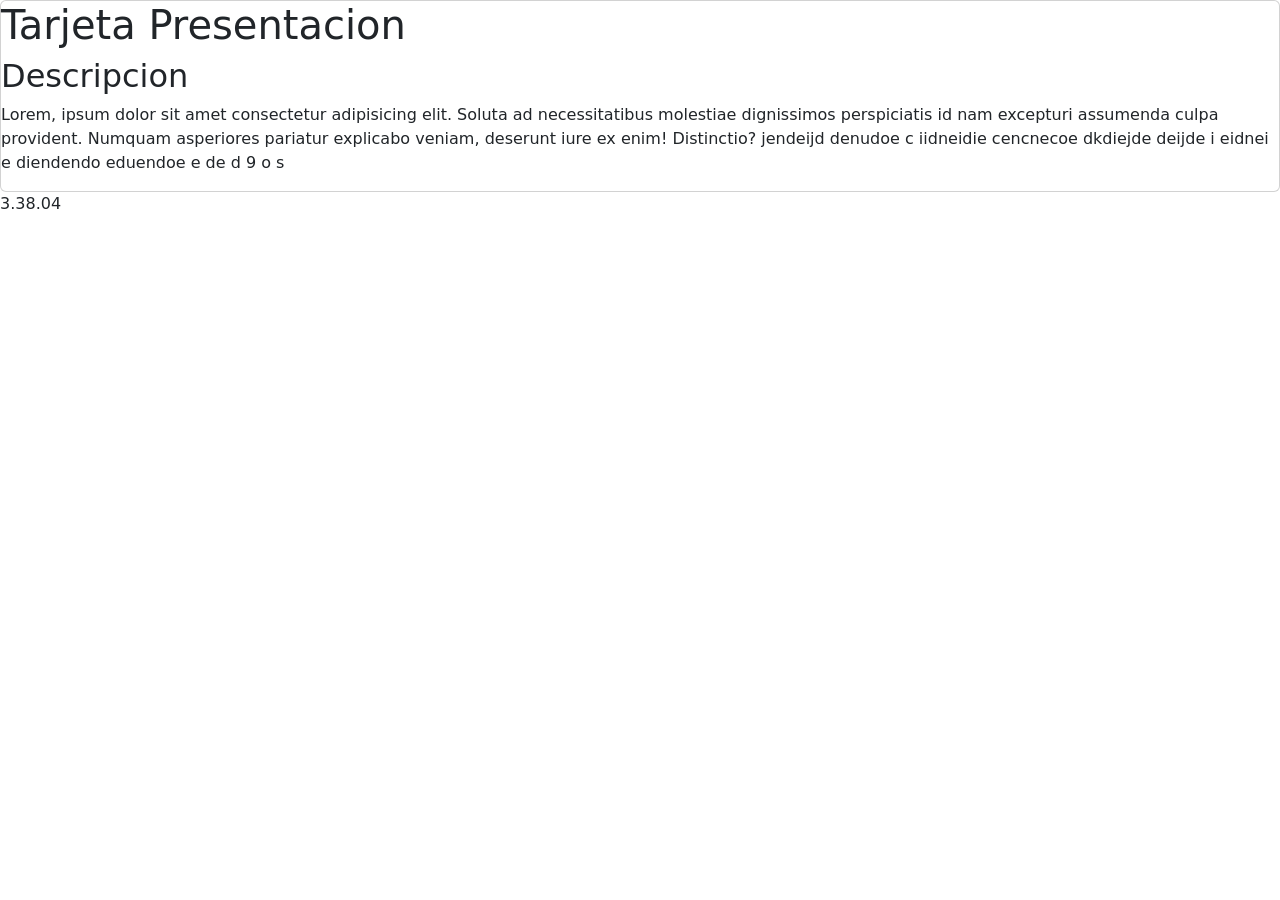
==== dalto.html @ 11ffb253 "cambios" ====
<!DOCTYPE html>                                      <!-- Version de HTML-->
<html lang="en">
<html>
  <head>
    <title>Nueva Practica</title>                     <!--  Titulo de la pagina-->
    <meta charset="utf-8">
    <meta name="viewport" content="width=device-width, initial-scale=1">
    <link href="https://cdn.jsdelivr.net/npm/bootstrap@5.3.3/dist/css/bootstrap.min.css" rel="stylesheet">
    <script src="https://cdn.jsdelivr.net/npm/bootstrap@5.3.3/dist/js/bootstrap.bundle.min.js"></script>
    <link rel="stylesheet" href="estilo.css">
  </head>
  <body>
    <div class="card">
      <h1> Tarjeta Presentacion</h1>
      <h2> Descripcion </h2>
      <p> Lorem, ipsum dolor sit amet consectetur adipisicing elit. Soluta ad necessitatibus 
        molestiae dignissimos perspiciatis id nam excepturi assumenda culpa provident. Numquam asperiores
         pariatur explicabo veniam, deserunt iure ex enim! Distinctio?  jendeijd denudoe c iidneidie cencnecoe
        dkdiejde deijde i eidnei e diendendo eduendoe e de d 9  o s</p>
    </div>
       3.38.04
  </body>
</html>
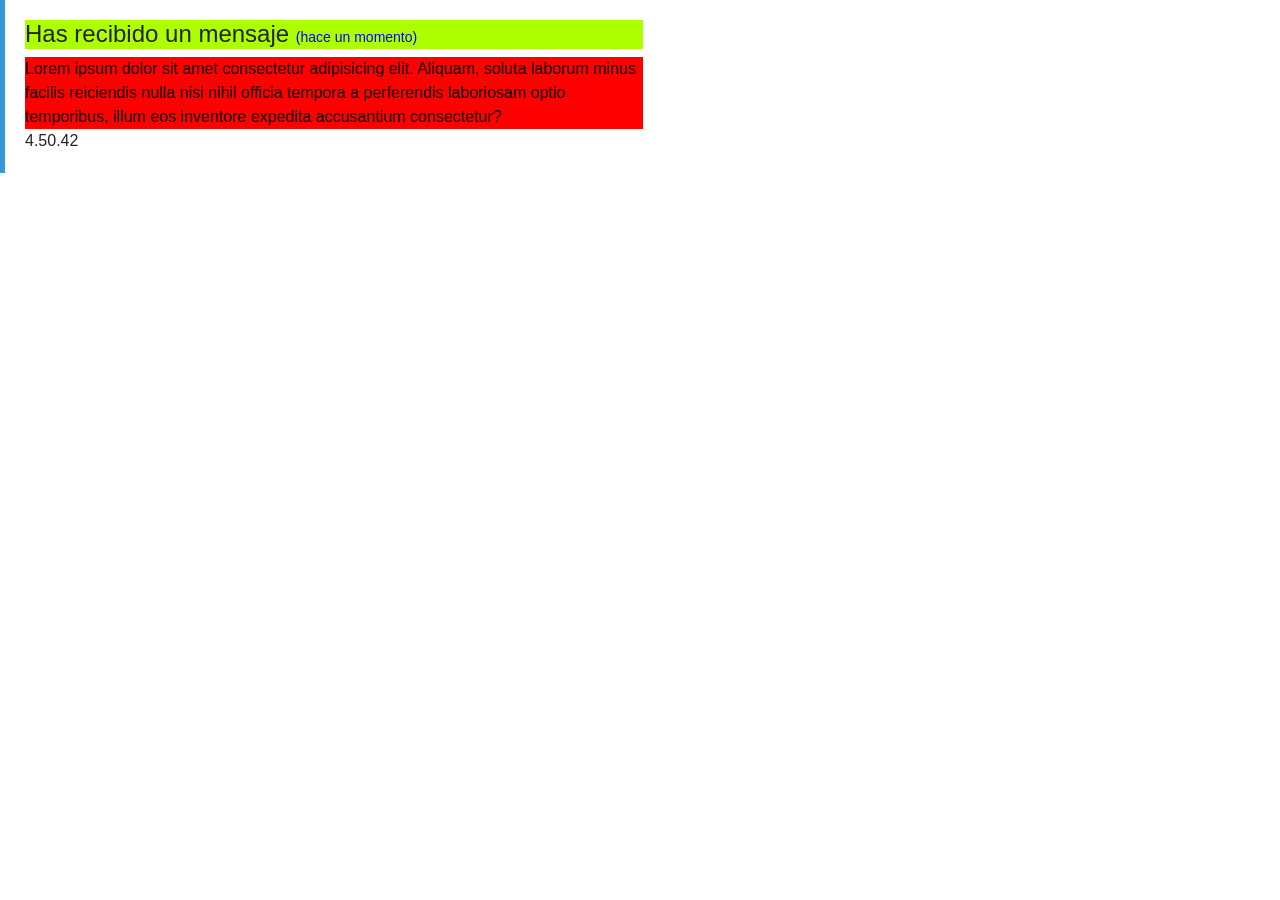
==== commit 59dd4bd2: "1 enayo" ====
--- a/dalto.html
+++ b/dalto.html
@@ -10,14 +10,15 @@
     <link rel="stylesheet" href="estilo.css">
   </head>
   <body>
-    <div class="card">
-      <h1> Tarjeta Presentacion</h1>
-      <h2> Descripcion </h2>
-      <p> Lorem, ipsum dolor sit amet consectetur adipisicing elit. Soluta ad necessitatibus 
-        molestiae dignissimos perspiciatis id nam excepturi assumenda culpa provident. Numquam asperiores
-         pariatur explicabo veniam, deserunt iure ex enim! Distinctio?  jendeijd denudoe c iidneidie cencnecoe
-        dkdiejde deijde i eidnei e diendendo eduendoe e de d 9  o s</p>
+    <div>
+      <h1> Has recibido un mensaje <span> (hace un momento)</span></h1>
+      <p> Lorem ipsum dolor sit amet consectetur adipisicing elit. Aliquam, soluta laborum minus facilis reiciendis 
+        nulla nisi nihil officia tempora a perferendis laboriosam optio temporibus, illum eos inventore expedita 
+        accusantium consectetur?</p>
+
+        4.50.42
+
     </div>
-       3.38.04
+
   </body>
-</html>+</html>
--- a/estilo.css
+++ b/estilo.css
@@ -0,0 +1,26 @@
+div {
+    blackground-color: #ff0404;
+    padding: 20px;
+    font-family: sans-serif;
+    border-left: 5px solid #3498db;
+}
+h1 {
+    margin: o;
+    font-size: 24px; 
+    background-color: rgb(174, 255, 0);
+    width: 50%;
+
+}
+span {
+    
+    color: #0602ff;
+    font-size: 14px;
+    font-weight: 100;;
+}
+
+p {
+    color: #000;
+    background-color: red;
+    margin: 0;
+    width: 50%;
+}
